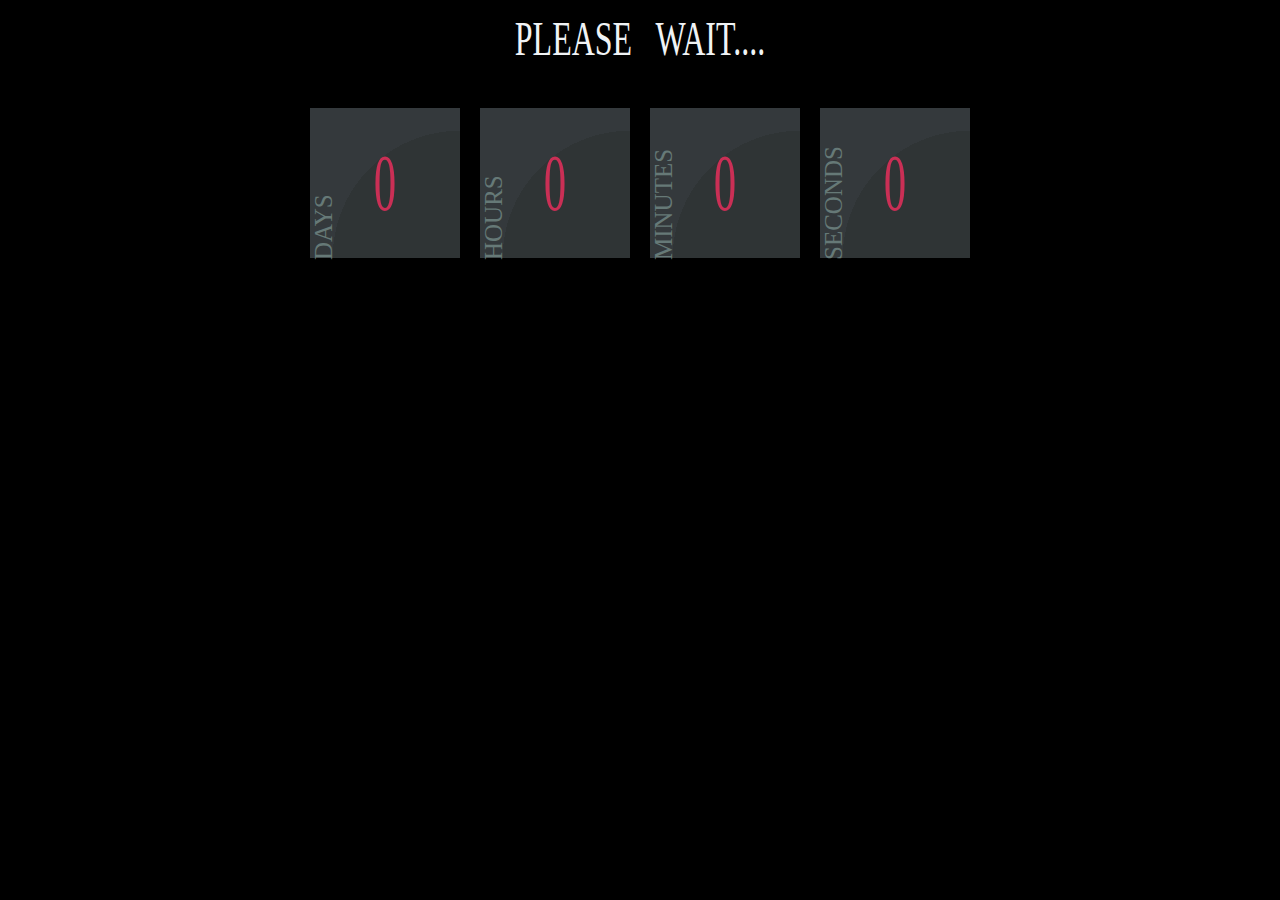
==== index.html @ a1351c7f "first" ====
<!DOCTYPE html>
<html lang="en">
    <head>
        <meta charset="UTF-8">
        <meta name="viewport" content="width=device-width, initial-scale=1.0">
        <link href="styles.css" rel="stylesheet">
        <title>Firecracker Animation</title>
    </head>

    <body>
        
        <h1 id="time-blocks-title">Please Wait....</h1>
        <div class="time-blocks" id="time-blocks">
            <div class="block"><span class="side-text">DAYS</span><span class="time-text" id = "days">0</span></div>
            <div class="block"><span class="side-text">HOURS</span><span class="time-text" id = "hours">0</span></div>
            <div class="block"><span class="side-text">MINUTES</span><span class="time-text" id = "minutes">0</span></div>
            <div class="block"><span class="side-text">SECONDS</span><span class="time-text" id = "seconds">0</span></div>
        </div>

        <div id="audio">
            <audio id="firecrackerSound"  preload="auto" src="audio/firecracker-sparkling-202928.mp3">
                Your Browser do not support audio
            </audio>
        
            <audio id="backgroundSound" preload="auto" src="audio/classic-190488.mp3" autoplay loop>
                Your Browser do not support audio
            </audio>
        </div>
        
        <script src="script.js"></script>
        <script src="progressbar.js"></script>
    </body>
</html>
---- styles.css ----
body {
    background : black;
    display: flex;
    flex-direction: column;
    align-items: center;
    justify-content: center;
    margin: 0;
    padding: 0;
}




h1 {
    text-transform: uppercase;
    font-family: Georgia, 'Times New Roman', Times, serif;
    word-spacing: 0.5em;
    font-weight: 400;
    transform: scale(1, 1.5);
    color: #f0f3f5;
    margin-bottom: 50px;
}

.time-blocks {
    display: flex;
    gap: 20px;
    align-items: center;
    justify-content: center;
}

.block {
    position: relative;
    display: flex;
    align-items: center;
    justify-content: center;
    width: 150px;
    height: 150px;
    background: radial-gradient(circle farthest-corner at 150px 150px, #2f3435 60%, #34393c 50%);
}

.side-text {
    position: absolute;
    bottom: -30px;
    left: 0;
    transform: rotate(270deg);
    transform-origin: 0 0;
    font-weight: 500;
    font-size: 25px;
    color: #667977;
}

.time-text {
    font-weight: 500;
    transform: scaleY(1.8);
    font-size: 45px;
    color: #ca2f55;
}

/* Responsive adjustments */
@media screen and (max-width: 768px) {
    .time-blocks {
        flex-direction: column;
        gap: 10px;
    }

    .block {
        width: 120px;
        height: 120px;
    }

    .side-text {
        font-size: 20px;
    }

    .time-text {
        font-size: 35px;
    }
}

@media screen and (max-width: 480px) {
    h1 {
        font-size: 24px;
        margin-bottom: 30px;
    }

    .time-blocks {
        flex-direction: column;
        gap: 10px;
    }

    .block {
        width: 100px;
        height: 100px;
    }

    .side-text {
        font-size: 18px;
    }

    .time-text {
        font-size: 30px;
    }
}
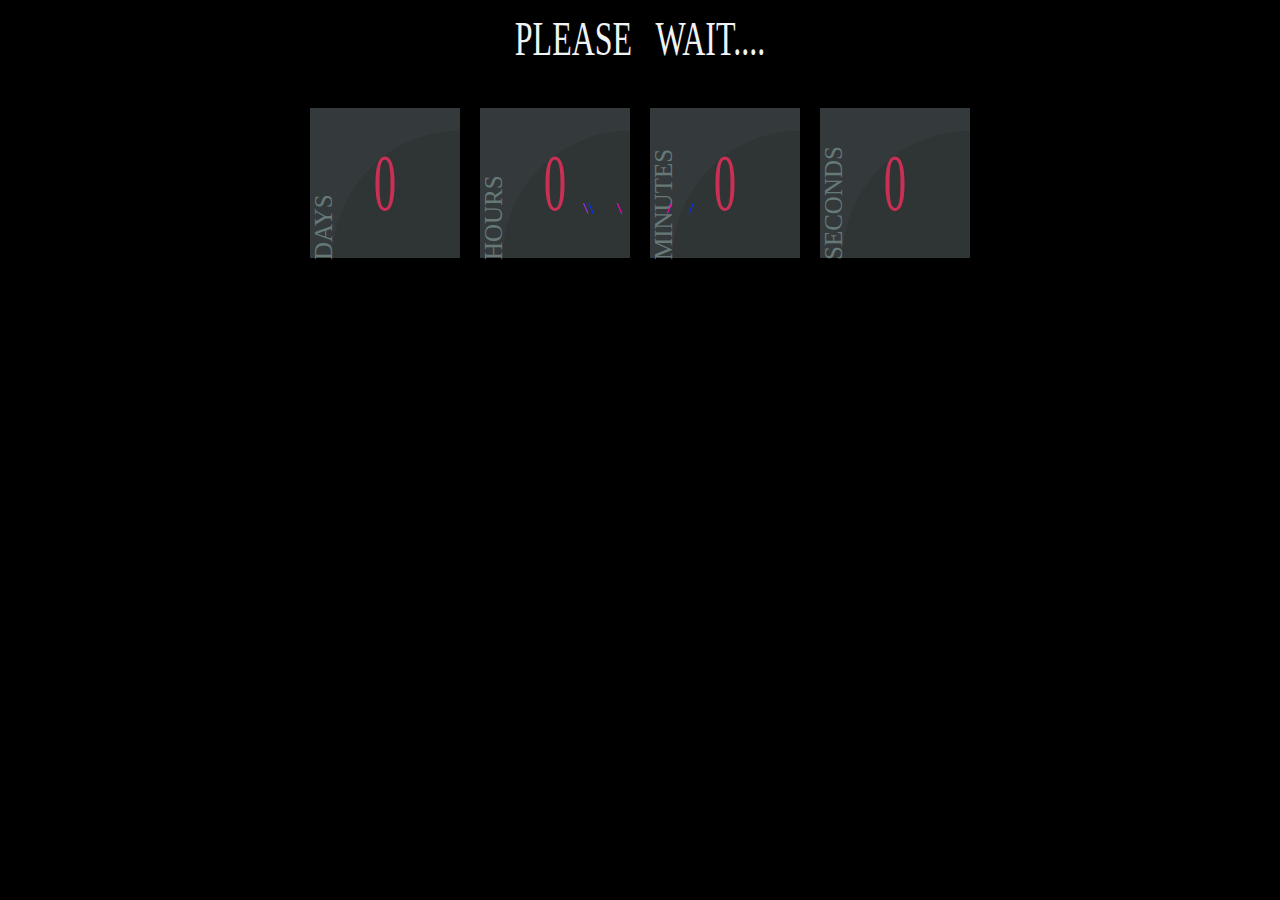
==== commit a7f1f13b: "time fixed" ====
--- a/index.html
+++ b/index.html
@@ -18,11 +18,7 @@
         </div>
 
         <div id="audio">
-            <audio id="firecrackerSound"  preload="auto" src="audio/firecracker-sparkling-202928.mp3">
-                Your Browser do not support audio
-            </audio>
-        
-            <audio id="backgroundSound" preload="auto" src="audio/classic-190488.mp3" autoplay loop>
+            <audio id="crackerAudio"  preload="auto" src="audio/firecracker-sparkling-202928.mp3" >
                 Your Browser do not support audio
             </audio>
         </div>
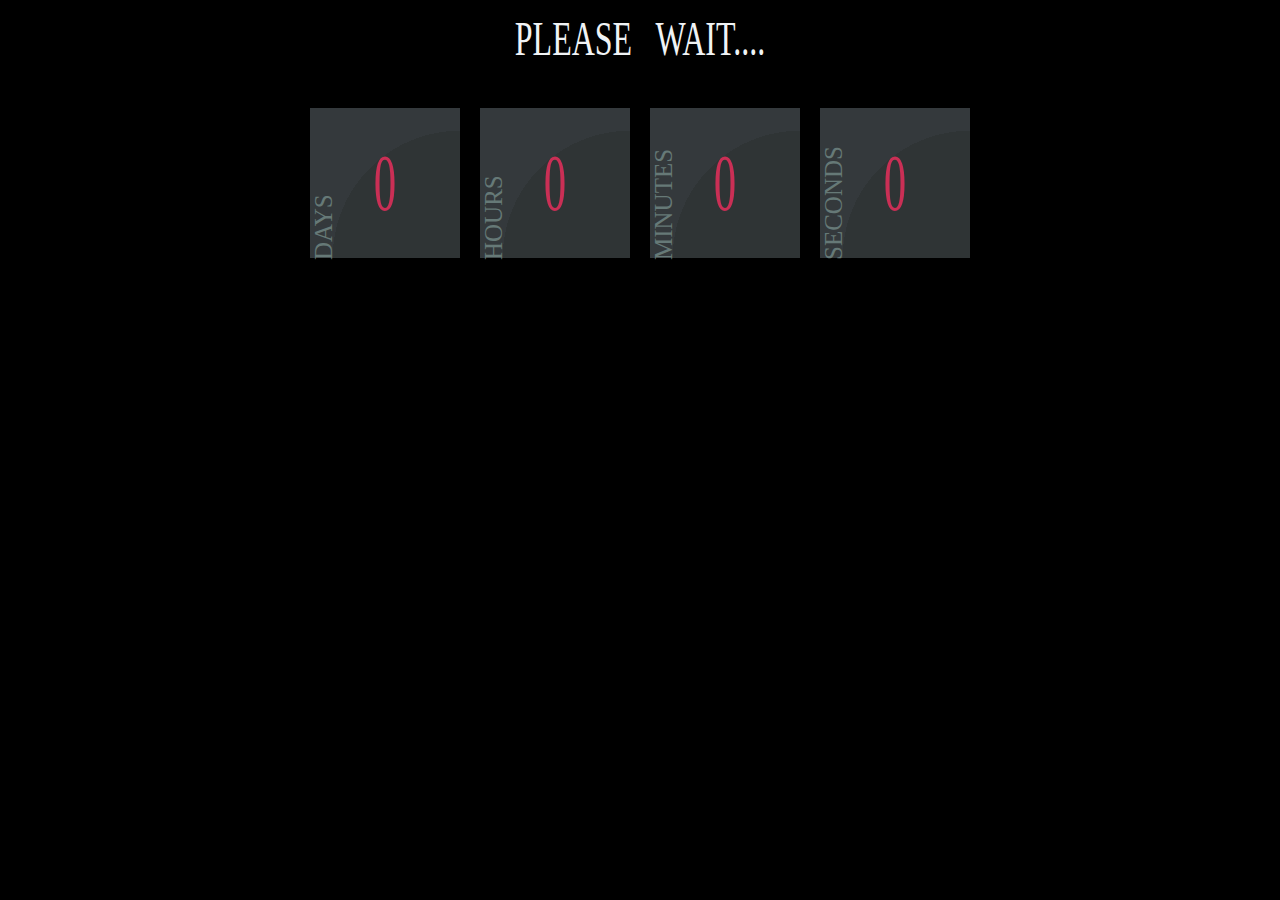
==== commit 08703bf7: "fixed time" ====
--- a/index.html
+++ b/index.html
@@ -4,7 +4,7 @@
         <meta charset="UTF-8">
         <meta name="viewport" content="width=device-width, initial-scale=1.0">
         <link href="styles.css" rel="stylesheet">
-        <title>Firecracker Animation</title>
+        <title>The End of B.Ed Celebration...</title>
     </head>
 
     <body>
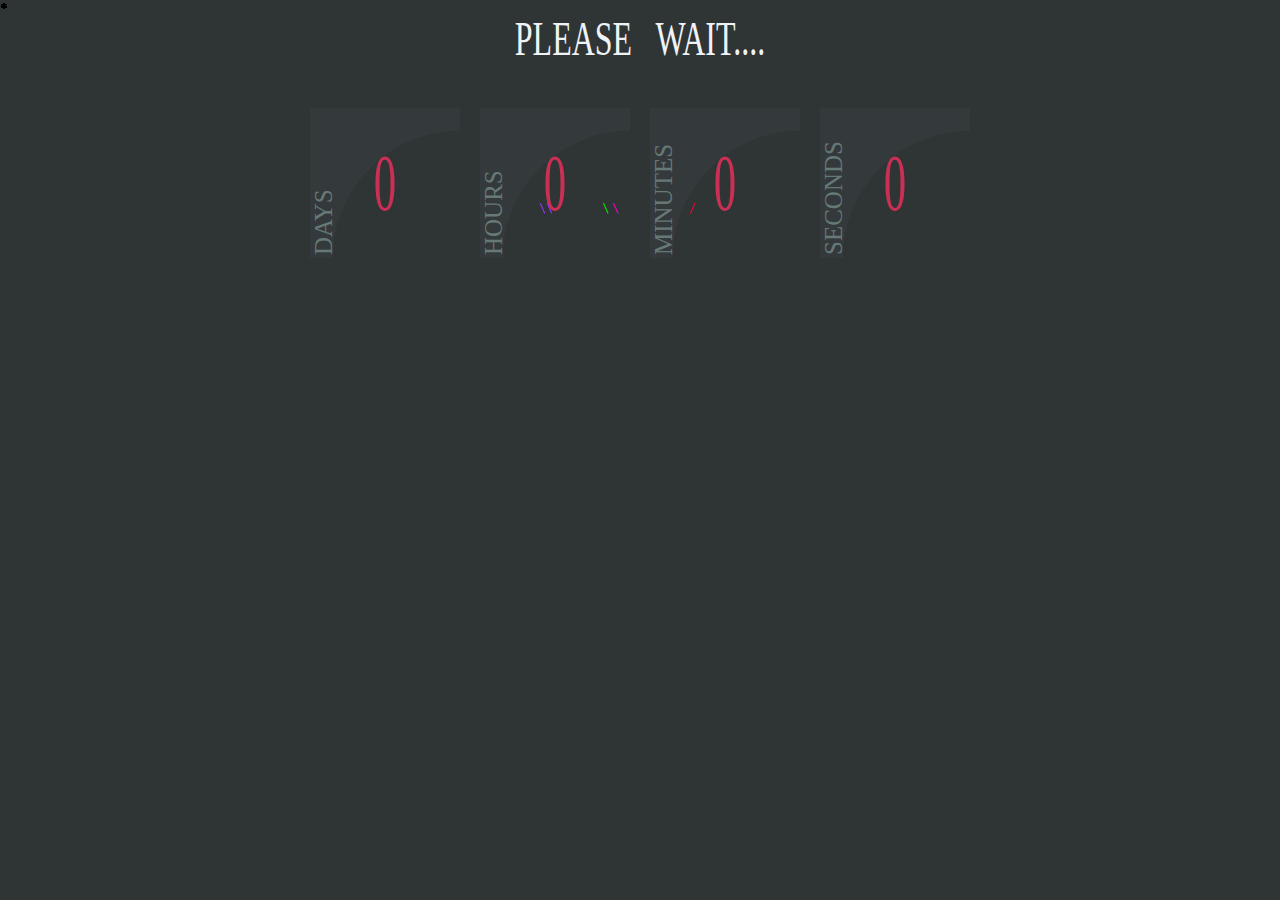
==== commit 1aff90f4: "change background image display" ====
--- a/index.html
+++ b/index.html
@@ -16,6 +16,7 @@
             <div class="block"><span class="side-text">MINUTES</span><span class="time-text" id = "minutes">0</span></div>
             <div class="block"><span class="side-text">SECONDS</span><span class="time-text" id = "seconds">0</span></div>
         </div>
+        
 
         <div id="audio">
             <audio id="crackerAudio"  preload="auto" src="audio/firecracker-sparkling-202928.mp3" >
--- a/styles.css
+++ b/styles.css
@@ -1,6 +1,11 @@
+
 
 body {
-    background : black;
+    background-color: #2f3435;
+    background-image: url('images/sea-2563389.jpg');
+    background-size: cover; /* or contain, depending on your requirement */
+    background-repeat: no-repeat; /* Ensures the image doesn't repeat */
+    background-position: center; /* Centers the image */
     display: flex;
     flex-direction: column;
     align-items: center;
@@ -14,7 +19,7 @@
 
 h1 {
     text-transform: uppercase;
-    font-family: Georgia, 'Times New Roman', Times, serif;
+    font-family: 'Times New Roman', Times, serif;
     word-spacing: 0.5em;
     font-weight: 400;
     transform: scale(1, 1.5);
@@ -41,7 +46,7 @@
 
 .side-text {
     position: absolute;
-    bottom: -30px;
+    bottom: -25px;
     left: 0;
     transform: rotate(270deg);
     transform-origin: 0 0;
@@ -71,6 +76,7 @@
 
     .side-text {
         font-size: 20px;
+        bottom: -20px;
     }
 
     .time-text {
@@ -96,9 +102,11 @@
 
     .side-text {
         font-size: 18px;
+        bottom: -15px;
     }
 
     .time-text {
         font-size: 30px;
+        
     }
 }
